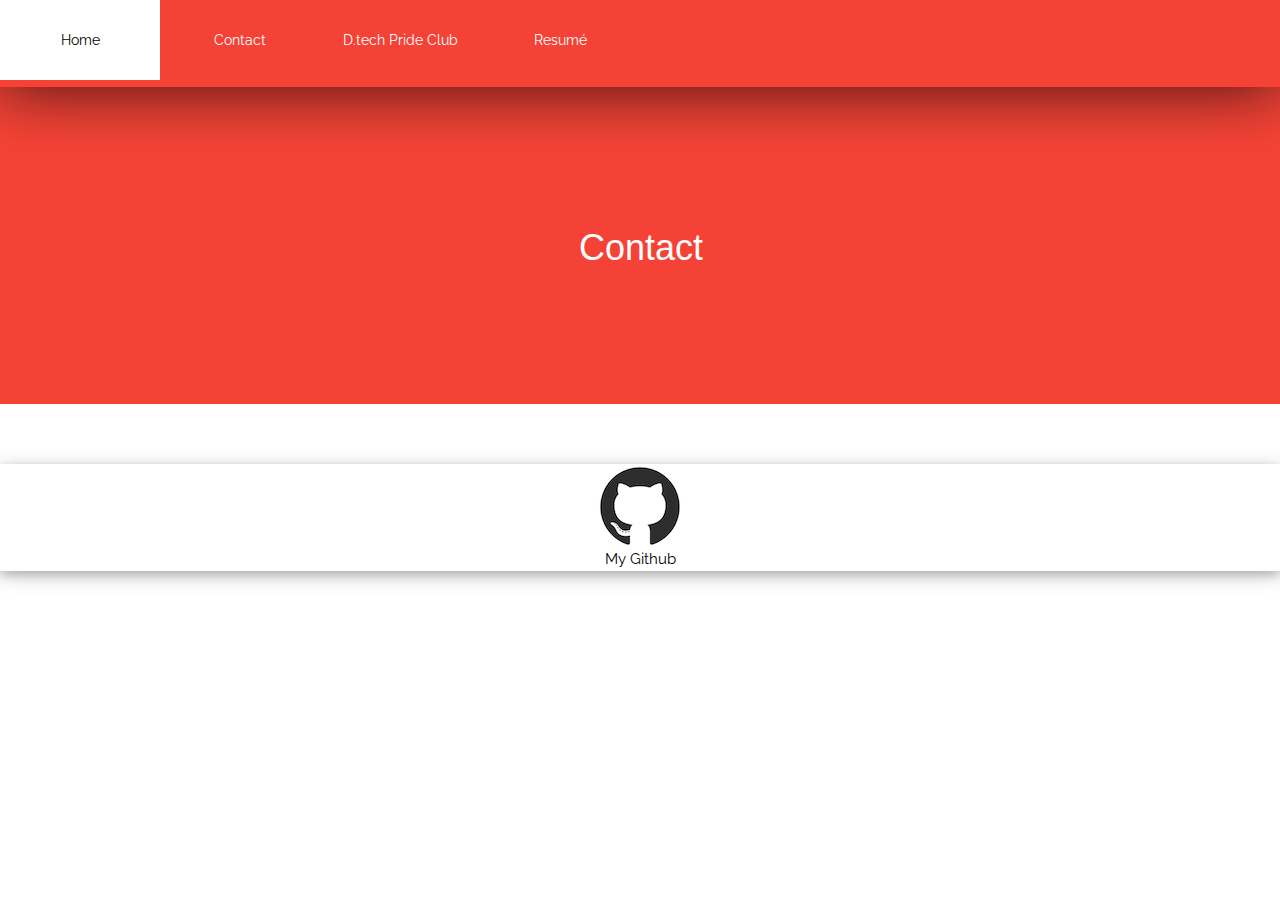
==== contact.html @ 4e3c79f8 "my website v1" ====
<!DOCTYPE html>

<!-- Written by Sophia Jordan, 4 Sep 2018 -->

<html xml:lang="en" lang="en"
    xmlns="http://www.w3.org/1999/xhtml">
<head>
    <title>Contact</title>
    <meta http-equiv="Content-Type" content="text/html; charset=utf-8" />
    <link href= "contact.css" rel="stylesheet" type="text/css">
    <link href="https://fonts.googleapis.com/css?family=Raleway" rel="stylesheet">


</head>

  <div class="nav">

      <ul class="ul">
        <li class="home"><a href="index.html">Home</a></li>
        <li class="Contact"><a href="contact.html">Contact</a></li>
        <li class="D.tech Pride Club"><a href="prideclub.html">D.tech Pride Club</a></li>
        <li class="Resumé"><a href="resume.html">Resumé</a></li>
  </ul>
                </div>
                <div class="content">
        <div class="banner" style="position: relative; top:-15px; text-align:center;">
                <br><h1>Contact</h1>
</div>
<body>

        <br>
        <br>
       <link rel="stylesheet" href="https://www.w3schools.com/w3css/4/w3.css">
       <div class="w3-card-4">
            <div class='image-github'>
                <img class="image-github-img" src="images/github-mark.png" alt="My Github">
            </div>
            <div class="w3-container w3-center">
                <a href="https://github.com/sophiajordan03"alt="Github">My Github</a>
            </div>



</body>
</html>
---- contact.css ----
html{
    height:100%;
}
body{
    margin:0;
    padding:0;
    font-family: 'Raleway', 'sans-serif';
    font-size:15px;
    }
.nav ul{
  margin: 0;
  padding: 0;
  text-align:center;
  list-style: none;
  background-color: #f44336;

}

.nav li{
  font-size:1.2em;
  border-bottom: 1px solid #f44336;
  font-family: 'Raleway', 'sans-serif';
  display:inline-block;


}

.nav a {
  padding: 15px 15px;
    text-decoration: none;
    display:block;
    transition:.3s background-color;
    font-family: 'Raleway', 'sans-serif';
    font-size: 14px;
    color:white;



}

.nav a:hover{
background-color:white;
color:black;

}
.nav a.active{
    background-color:#fff;
    color:#f44336;
    cursor:default;

}
@media screen and (min-width:600px){
    .nav li{
        border-bottom:none;
        line-height:50px;
        font-size:1.4em;
        width:155px;
        height:50px;



    }

}
.nav li {
    float: left;
    width: 12.5%;
height: 100%;
  }
  .nav ul {
    overflow: auto;
    width: 100%;
    height: 100%;
    margin: 0 ;
    padding:0;
    overflow: hidden;
    background-color: #f44336;
    list-style-type:none;
    display: inline-block;

}

  .nav {
    background-color: #f44336;
    position:relative;
    -webkit-box-shadow: 0px 0px 65px 1px rgba(0,0,0,0.75);
    -moz-box-shadow: 0px 0px 65px 1px rgba(0,0,0,0.75);
    box-shadow: 0px 0px 65px 1px rgba(0,0,0,0.75);
    z-index: 1;
}

  .banner {
    background-color: #f44336;
    width:100%;
    height:auto;
    padding-top:20px;
 padding-bottom:290px;
  }


img.center{
    display: block;
    margin-left: auto;
    margin-right: auto;
}

h1 {
    font-family: 'Raleway', 'sans-serif';
    color:white;
    text-align: center;
    font-size: 65px;
    margin:0px auto;
  display:inline-block;
  padding: 0 0 0 2px;
  	margin: 0;
    font-weight: 400px;
    position: absolute;
top: 50%;
left: 50%;
transform: translate(-50%, -50%);
}
.paragraph1{
  display: block;
  font-family: 'Raleway', sans-serif;
  margin-block-start: 1em;
  margin-block-end: 1em;
  margin-inline-start: 0px;
  margin-inline-end: 0px;
}
.image-github {
    margin: 0 auto;
    height: 100%;
    width: fit-content;
}

.favorites {
    font-family: 'Raleway', 'sans-serif';
    text-align:center;
    color:white;
  }
  w3-card-4{
    margin: 0 auto;
    height: 100%;
    width: fit-content;
  }
  a:-webkit-any-link {
      text-decoration: none;
      text-align: center;
      font-family: 'Raleway', 'sans-serif';

  }
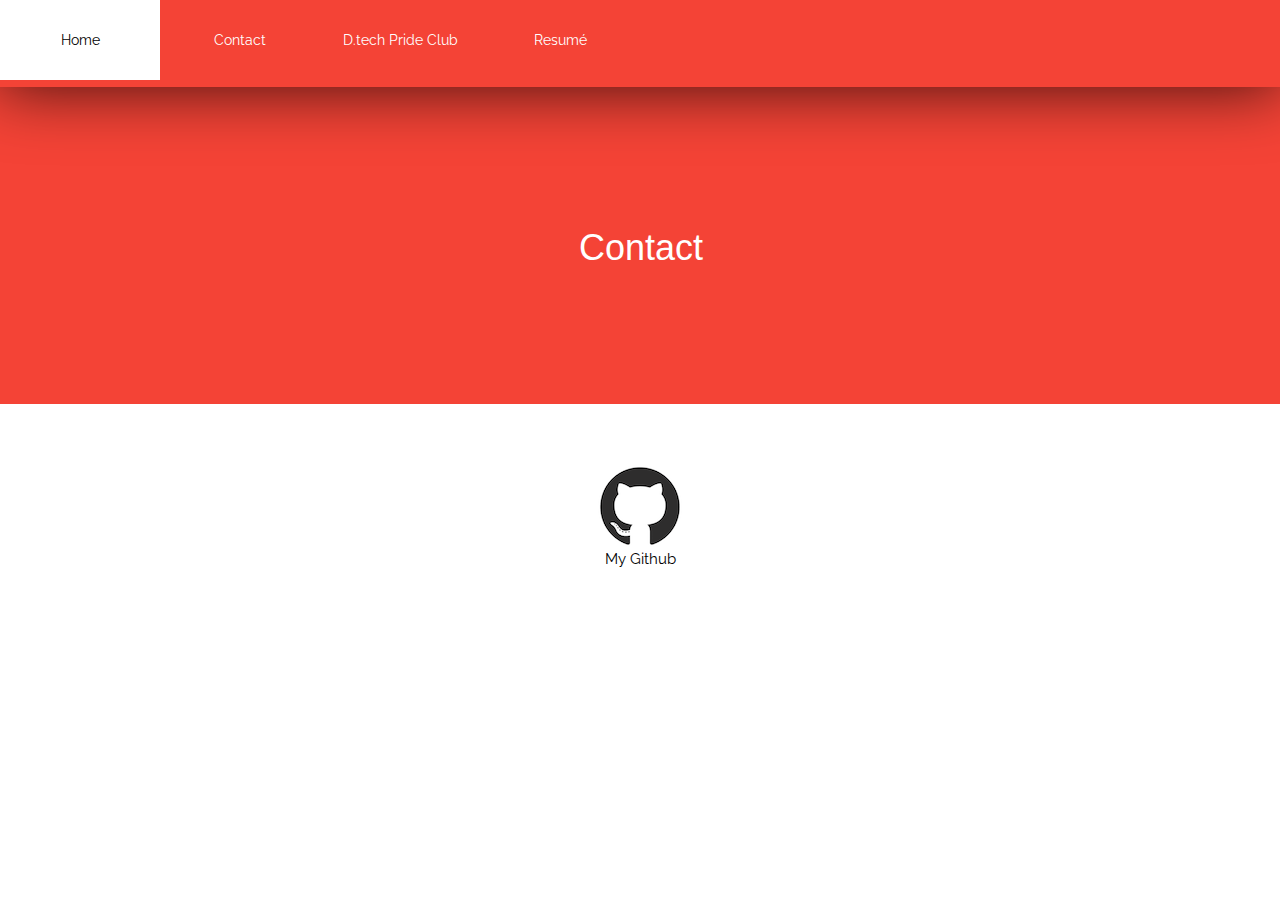
==== commit 27b4fce3: "fix" ====
--- a/contact.html
+++ b/contact.html
@@ -31,13 +31,11 @@
         <br>
         <br>
        <link rel="stylesheet" href="https://www.w3schools.com/w3css/4/w3.css">
-       <div class="w3-card-4">
             <div class='image-github'>
                 <img class="image-github-img" src="images/github-mark.png" alt="My Github">
             </div>
             <div class="w3-container w3-center">
                 <a href="https://github.com/sophiajordan03"alt="Github">My Github</a>
-            </div>
 
 
 
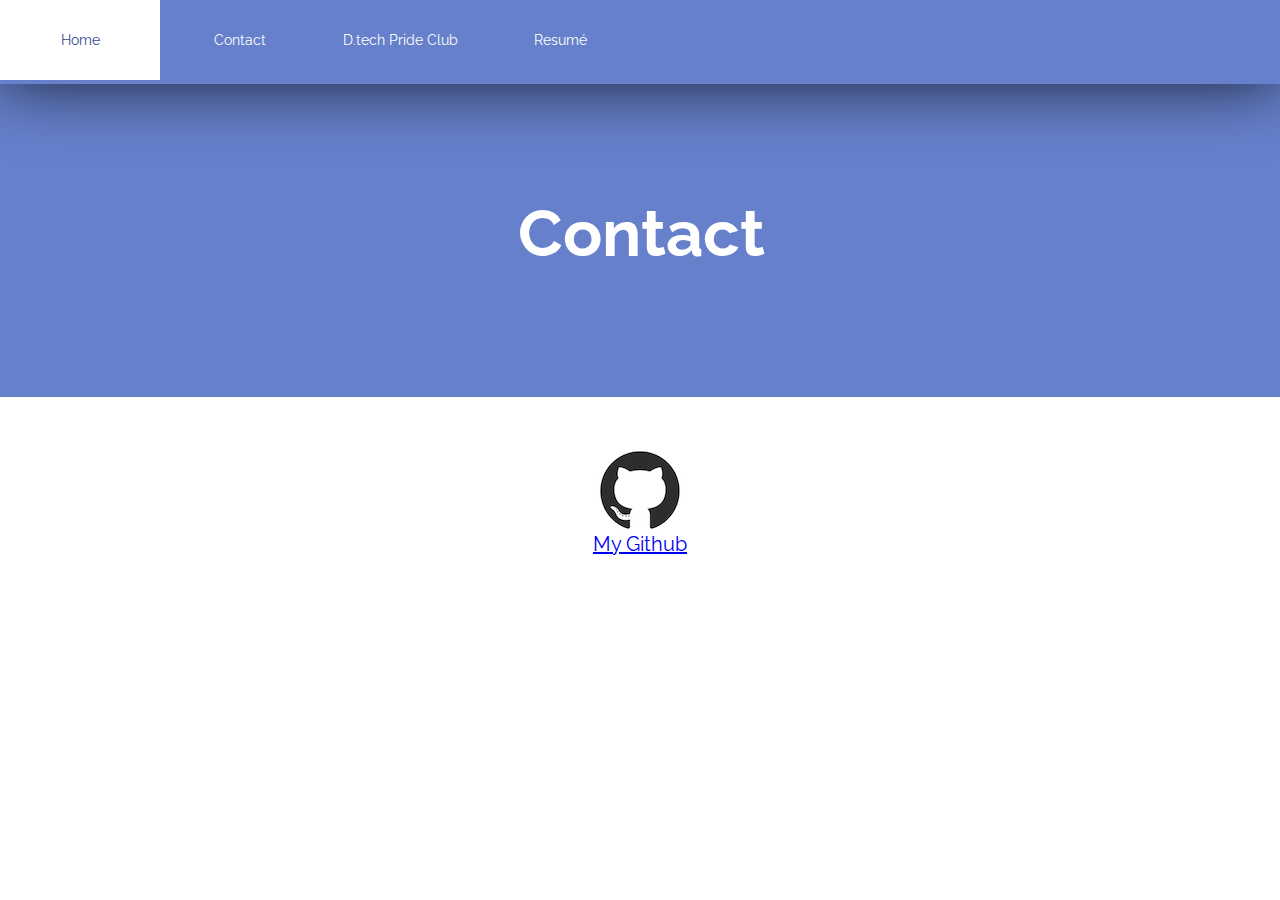
==== commit 3f557218: "css changes" ====
--- a/contact.html
+++ b/contact.html
@@ -30,12 +30,13 @@
 
         <br>
         <br>
-       <link rel="stylesheet" href="https://www.w3schools.com/w3css/4/w3.css">
-            <div class='image-github'>
-                <img class="image-github-img" src="images/github-mark.png" alt="My Github">
+        <a href="https://github.com/sophiajordan03">
+            <img src="images/github-mark.png" class="center" />
+           </a>
+           <div class="github">
+           <a href="https://github.com/sophiajordan03"alt="Github">My Github</a>
             </div>
-            <div class="w3-container w3-center">
-                <a href="https://github.com/sophiajordan03"alt="Github">My Github</a>
+           
 
 
 
--- a/contact.css
+++ b/contact.css
@@ -12,13 +12,13 @@
   padding: 0;
   text-align:center;
   list-style: none;
-  background-color: #f44336;
+  background-color: #6680cc;
 
 }
 
 .nav li{
   font-size:1.2em;
-  border-bottom: 1px solid #f44336;
+  border-bottom: 1px solid #6680cc;
   font-family: 'Raleway', 'sans-serif';
   display:inline-block;
 
@@ -40,12 +40,12 @@
 
 .nav a:hover{
 background-color:white;
-color:black;
+color:#314a93;
 
 }
 .nav a.active{
     background-color:#fff;
-    color:#f44336;
+    color:#6680cc;
     cursor:default;
 
 }
@@ -74,14 +74,14 @@
     margin: 0 ;
     padding:0;
     overflow: hidden;
-    background-color: #f44336;
+    background-color: #6680cc;
     list-style-type:none;
     display: inline-block;
 
 }
 
   .nav {
-    background-color: #f44336;
+    background-color: #6680cc;
     position:relative;
     -webkit-box-shadow: 0px 0px 65px 1px rgba(0,0,0,0.75);
     -moz-box-shadow: 0px 0px 65px 1px rgba(0,0,0,0.75);
@@ -90,11 +90,15 @@
 }
 
   .banner {
-    background-color: #f44336;
+    background-color: #6680cc;
     width:100%;
     height:auto;
     padding-top:20px;
  padding-bottom:290px;
+  }
+  .github{
+      text-align: center;
+      font-size: 20px;
   }
 
 
@@ -127,26 +131,11 @@
   margin-inline-start: 0px;
   margin-inline-end: 0px;
 }
-.image-github {
-    margin: 0 auto;
-    height: 100%;
-    width: fit-content;
-}
+
 
 .favorites {
     font-family: 'Raleway', 'sans-serif';
     text-align:center;
     color:white;
   }
-  w3-card-4{
-    margin: 0 auto;
-    height: 100%;
-    width: fit-content;
-  }
-  a:-webkit-any-link {
-      text-decoration: none;
-      text-align: center;
-      font-family: 'Raleway', 'sans-serif';
-
-  }
-
+  